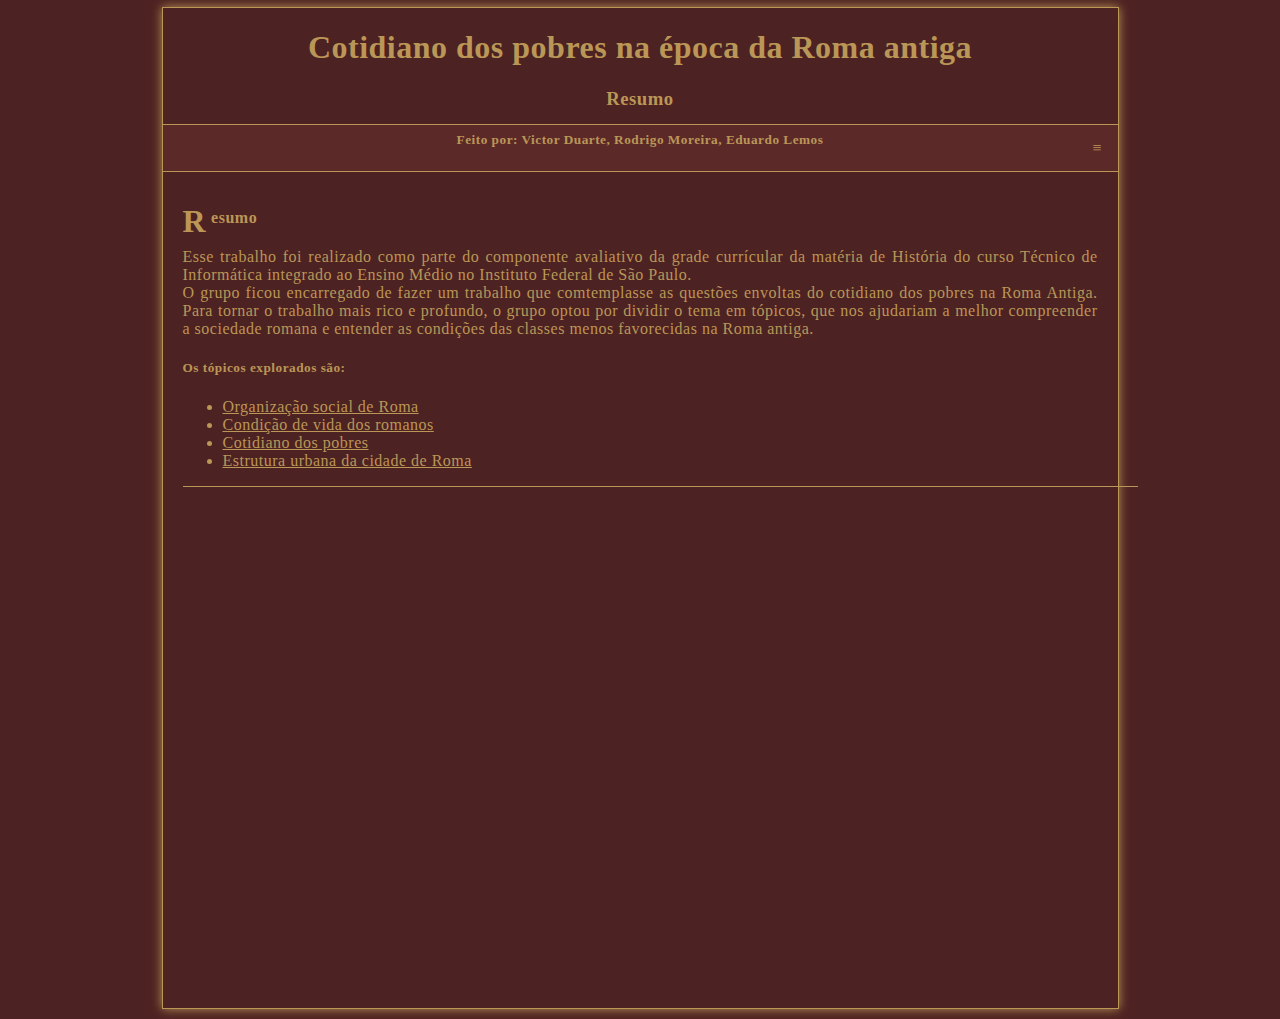
==== index.html @ 1e51c3c8 "first commit" ====
<!DOCTYPE html>
<html lang='pt-br'>
    <head>
        <link rel='stylesheet' type='text/css' href='style/style.css'>
        <meta charset='UTF-8'>
        <title>Cotidiano dos pobres na época da Roma antiga - Resumo</title>
    </head>

    <body>
        <main>
            <header>
                <h1>Cotidiano dos pobres na época da Roma antiga</h1>
                <h3>Resumo</h3>
                <h5>Feito por: Victor Duarte, Rodrigo Moreira, Eduardo Lemos</h3>
            </header>

            <nav>
                <div class='navbar'>
                    <div class='dropdown'>
                        <button class='dropbtn'> ≡
                            <i class='fa fa-caret-down'></i>
                        </button>
                        
                        <div class='dropdown-content'>
                            <a href='index.html'>Resumo</a>
                            <a href='topico1.html'>Organização social de Roma</a>
                            <a href='topico2.html'>Condição de vida dos romanos</a>
                            <a href='topico3.html'>Cotidiano dos pobres</a>
                            <a href='topico4.html'>Estrutura urbana da cidade de Roma</a>
                            <a href='topico5.html'>Bibliografia</a>
                        </div>
                    </div>
            </nav>

            <article>
                <section class='textoMain'>

                    <h4>
                        Resumo
                    </h4> 

                    <p>
                        Esse trabalho foi realizado como parte do componente avaliativo da grade currícular da matéria de História do curso Técnico de Informática integrado ao Ensino Médio no Instituto Federal de São Paulo. 

                        </br>

                        O grupo ficou encarregado de fazer um trabalho que comtemplasse as questões envoltas do cotidiano dos pobres na Roma Antiga. Para tornar o trabalho mais rico e profundo, o grupo optou por dividir o tema em tópicos, que nos ajudariam a melhor compreender a sociedade romana e entender as condições das classes menos favorecidas na Roma antiga.

                        <nav>
                            <h5>Os tópicos explorados são:</h5>
                            <ul> 
                                <li><a href="topico1.html">Organização social de Roma</a></li>
                                <li><a href="topico2.html">Condição de vida dos romanos</a></li>
                                <li><a href="topico3.html">Cotidiano dos pobres</a></li>
                                <li><a href="topico4.html">Estrutura urbana da cidade de Roma</a></li>
                            </ul>
                        </nav>
                    </p>

                </section>

            </article>

            <footer>

            </footer>
        </main>
    </body>
</html>
---- style/style.css ----
html {
    background-color: rgb(77, 34, 34);
}

section.textoMain h4:first-of-type:first-letter{
    color: rgb(186, 150, 87);
    font-size: 2.0em;
    line-height: 0.8em;
    margin: 0 5px 0 0;
    float: left;
    font-family: Georgia, 'Times New Roman', Times, serif;
}

.textoMain {
    padding: 15px 20px;
}

.textoMain a {
    text-decoration: underline;
    color: rgb(186, 150, 87);
}

main {
    width: 955px;
    height: 1000px;
    margin: -1px auto 10px;
    border: 1px solid rgb(186, 150, 87);
    font-family: 'Times New Roman', Times, serif;
    color: rgb(186, 150, 87);
    box-shadow: 0 0 10px rgb(186, 150, 87);
    letter-spacing: 0.5px;
}

header {
    width: 955px;
    height: 95px;
    text-align: center;
    background-color: rgb(77, 34, 34);
    border-bottom: 0.5px solid rgb(186, 150, 87);
}

nav {
    width: 955px;
    border-bottom: 0.5px solid rgb(186, 150, 87);
}

body {
    font-family: Arial, Helvetica, sans-serif;
}

.navbar {
    overflow: hidden;
    background-color: rgb(92, 41, 41);
}

.navbar a{
    float: left;
    font-size: 16px;
    color: rgb(186, 150, 87);
    text-align: center;
    padding: 14px 16px;
    text-decoration: none;
}

.dropdown {
    float: right;
    overflow: hidden;
}

.dropdown .dropbtn {
    font-size: 16px;
    border: none;
    outline: none;
    color: rgb(186, 150, 87);
    padding: 14px 16px;
    background-color: inherit;
    font-family: inherit;
    margin: 0;
}

.navbar a:hover, .dropdown:hover .dropbtn {
    background-color: rgb(110, 49, 49);
}

.dropdown-content {
    display: none;
    position: absolute;
    background-color: rgb(77, 34, 34);
    min-width: 160px;
    box-shadow: 0px 8px 16px 0px rgba(0, 0, 0, 0.2);
    z-index: 1;
}

.dropdown-content a {
    float: none;
    color: rgb(186, 150, 87);
    padding: 12px 16px;
    text-decoration: none;
    display: block;
    text-align: left;
}

.dropdown-content a:hover {
    background-color: rgb(110, 49, 49)
}

.dropdown:hover .dropdown-content {
    display: inline;
}

p {
    text-align: justify;
}
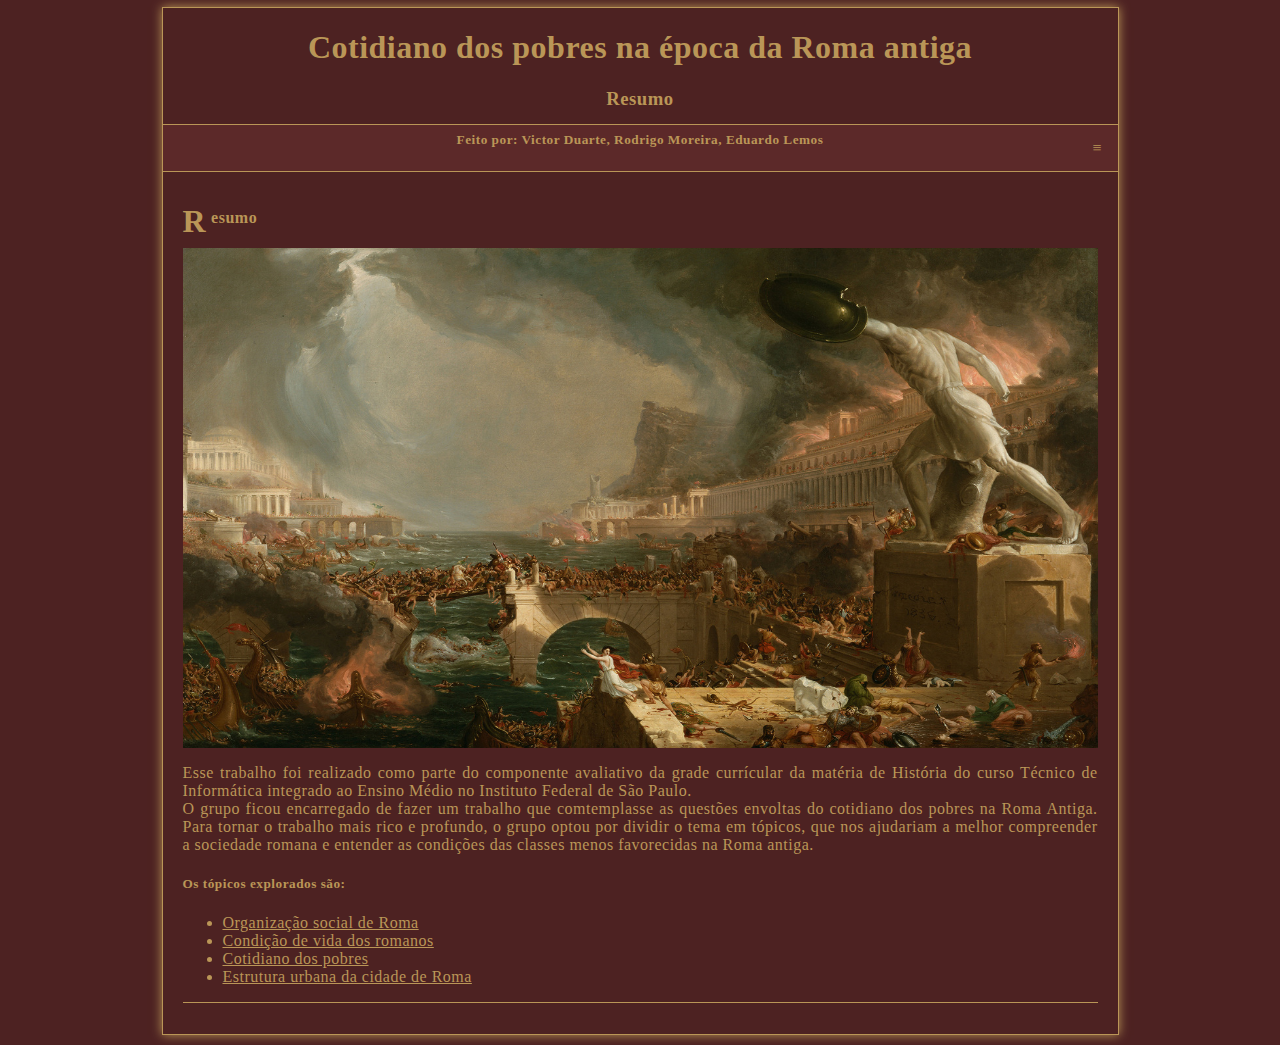
==== commit 3025a05c: "add images" ====
--- a/index.html
+++ b/index.html
@@ -34,10 +34,13 @@
 
             <article>
                 <section class='textoMain'>
-
                     <h4>
                         Resumo
-                    </h4> 
+                    </h4>
+
+                    <div class="imagemTable"> 
+                        <img src="./img/img.jpg">
+                    </div>
 
                     <p>
                         Esse trabalho foi realizado como parte do componente avaliativo da grade currícular da matéria de História do curso Técnico de Informática integrado ao Ensino Médio no Instituto Federal de São Paulo. 
--- a/style/style.css
+++ b/style/style.css
@@ -22,7 +22,7 @@
 
 main {
     width: 955px;
-    height: 1000px;
+    height: fit-content;
     margin: -1px auto 10px;
     border: 1px solid rgb(186, 150, 87);
     font-family: 'Times New Roman', Times, serif;
@@ -40,7 +40,7 @@
 }
 
 nav {
-    width: 955px;
+    width: 100%;
     border-bottom: 0.5px solid rgb(186, 150, 87);
 }
 
@@ -110,4 +110,15 @@
 
 p {
     text-align: justify;
+}
+
+.imagemTable {
+    width: auto;
+    height: 500px;
+    margin: 0 auto;
+}
+
+.imagemTable img {
+    width: 100%;
+    height: 100%;
 }